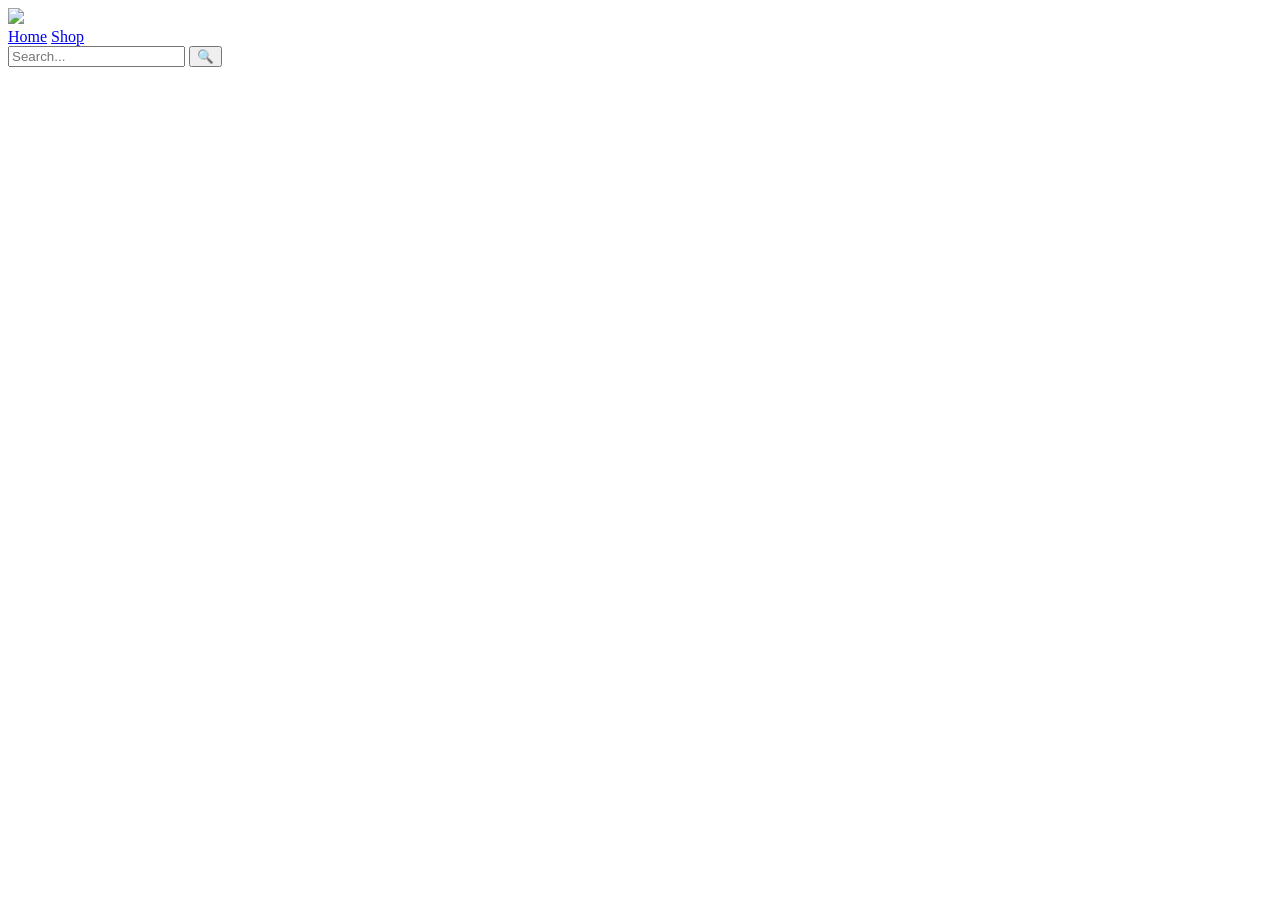
==== veikals.html @ 95319135 "Tung Tung Tung sahur Triple T" ====
<!DOCTYPE html>
<html lang="en">
<head>
    <meta charset="UTF-8">
    <meta name="viewport" content="width=device-width, initial-scale=1.0">
    <title>Vivet</title>
</head>
<body>
    <header>
        <img src="https://th.bing.com/th/id/OIP.K6qHUJYz3AyW-s0zFzQOlAHaDd?w=108&h=108&c=1&bgcl=7ef7d5&r=0&o=7&pid=ImgRC&rm=3">
    </header>
    <nav>
        <a href="index.html">Home</a>
        <a href="veikals.html">Shop</a>
    </nav>
    <form action="">
        <input type="text" placeholder="Search...">
        <input type="Submit" value="🔍">
    </form>
</body>
</html>
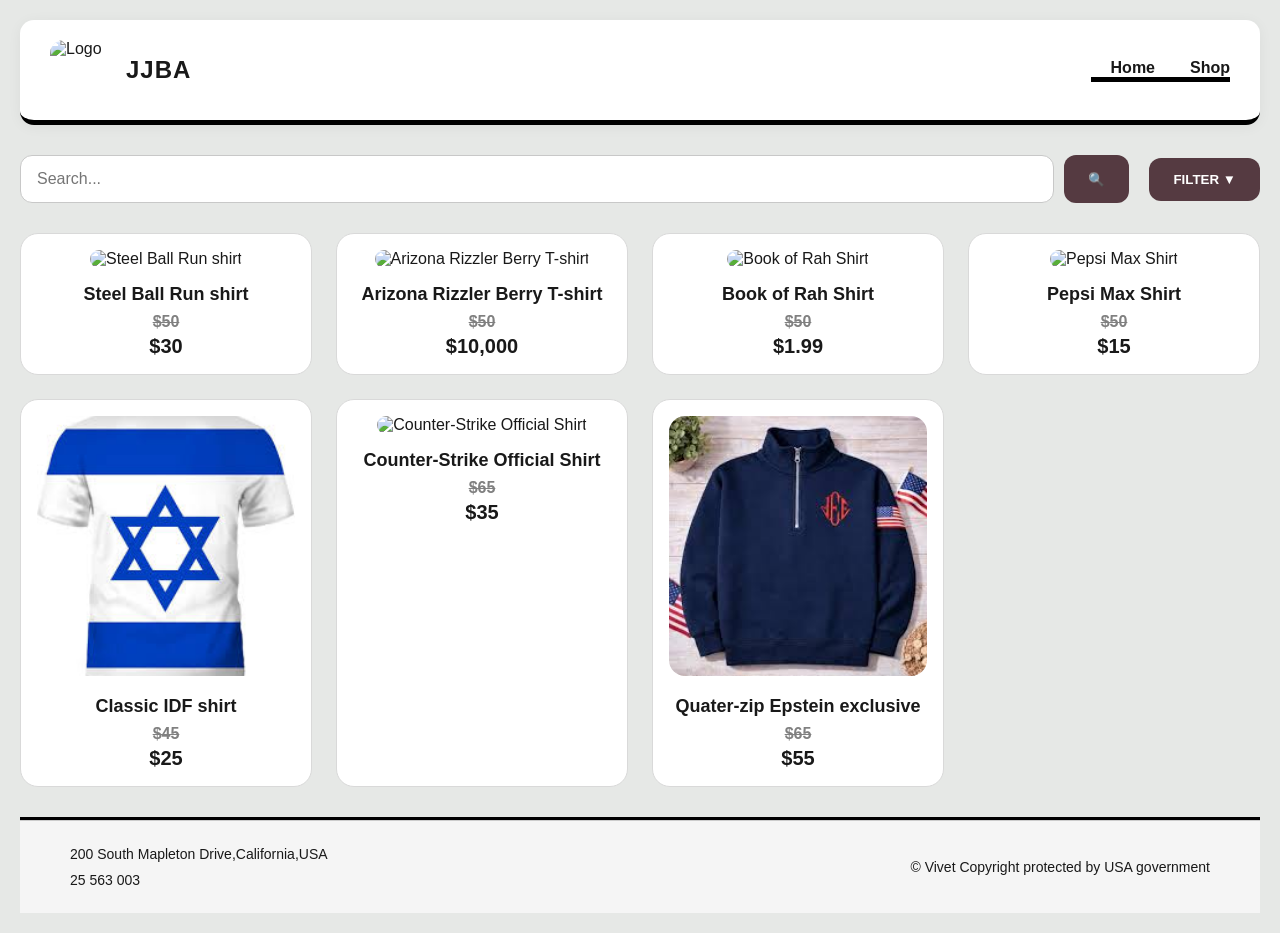
==== commit a3856a9e: "richards aunins must be eliminated" ====
--- a/veikals.html
+++ b/veikals.html
@@ -3,19 +3,79 @@
 <head>
     <meta charset="UTF-8">
     <meta name="viewport" content="width=device-width, initial-scale=1.0">
-    <title>Vivet</title>
+    <link rel="stylesheet" href="style.css">
+    <title>JJBA</title>
 </head>
 <body>
-    <header>
-        <img src="https://th.bing.com/th/id/OIP.K6qHUJYz3AyW-s0zFzQOlAHaDd?w=108&h=108&c=1&bgcl=7ef7d5&r=0&o=7&pid=ImgRC&rm=3">
-    </header>
-    <nav>
-        <a href="index.html">Home</a>
-        <a href="veikals.html">Shop</a>
-    </nav>
-    <form action="">
-        <input type="text" placeholder="Search...">
-        <input type="Submit" value="🔍">
-    </form>
+    <div class="page-shell">
+        <header class="shop-header">
+            <div class="logo-group">
+                <img src="https://preview.redd.it/nom-nom-nom-nom-v0-u4mw9z282mtg1.jpeg?auto=webp&s=75b1bc47aa6642397dc34c41697ef23611c45ca0" alt="Logo">
+                <span class="site-name">JJBA</span>
+            </div>
+            <nav>
+                <a href="index.html">Home</a>
+                <a href="veikals.html">Shop</a>
+            </nav>
+        </header>
+
+        <section class="search-row">
+            <form class="search-form" action="">
+                <input type="text" placeholder="Search...">
+                <button type="submit">🔍</button>
+            </form>
+            <button class="filter-btn">FILTER ▼</button>
+        </section>
+
+        <section class="product-grid">
+            <article class="product-card">
+                <img src="https://preview.redd.it/ts-hard-i-want-this-shirt-v0-bvfdjpll43tg1.jpeg?auto=webp&s=9a9d255cc9556687ad6ee37909fb948b8def86e6" alt="Steel Ball Run shirt">
+                <p><b>Steel Ball Run shirt</b></p>
+                <h3><s>$50</s> $30</h3>
+            </article>
+            <article class="product-card">
+                <img src="https://drinkarizona.com/cdn/shop/files/Rizzler-Back_TShirt_Product-Image_01.png?v=1763048444&width=1200" alt="Arizona Rizzler Berry T-shirt">
+                <p><b>Arizona Rizzler Berry T-shirt</b></p>
+                <h3><s>$50</s> $10,000</h3>
+            </article>
+            <article class="product-card">
+                <img src="https://m.media-amazon.com/images/I/61m9QPqgdqL._AC_UY1000_.jpg" alt="Book of Rah Shirt">
+                <p><b>Book of Rah Shirt</b></p>
+                <h3><s>$50</s> $1.99</h3>
+            </article>
+            <article class="product-card">
+                <img src="https://i.etsystatic.com/53637977/r/il/12c481/6130364414/il_1080xN.6130364414_k4ts.jpg" alt="Pepsi Max Shirt">
+                <p><b>Pepsi Max Shirt</b></p>
+                <h3><s>$50</s> $15</h3>
+            </article>
+            <article class="product-card">
+                <img src="[data-uri]" alt="Classic IDF shirt">
+                <p><b>Classic IDF shirt</b></p>
+                <h3><s>$45</s> $25</h3>
+            </article>
+            <article class="product-card">
+                <img src="https://novamodish.com/cdn/shop/files/unisex-shirt-custom-name-counter-strike-game-t-gamer-gift-s-209.webp?v=1726130661&width=533" alt="Counter-Strike Official Shirt">
+                <p><b>Counter-Strike Official Shirt</b></p>
+                <h3><s>$65</s> $35</h3>
+            </article>
+            <article class="product-card">
+                <img src="[data-uri]">
+                <p><b>Quater-zip Epstein exclusive</b></p>
+                <h3><s>$65</s> $55</h3>
+            </article>
+        </section>
+
+        <footer class="shop-footer">
+            <div class="Footerd">
+                <div class="FooterReal">
+                    <p>200 South Mapleton Drive,California,USA </p>
+                    <p>25 563 003</p>
+                </div>
+                <div class="Copyright">
+                    © Vivet Copyright protected by USA government
+                </div>
+            </div>
+        </footer>
+    </div>
 </body>
 </html>
--- a/style.css
+++ b/style.css
@@ -0,0 +1,336 @@
+header {
+   display: flex;
+   align-items: center;
+   justify-content: space-between;
+   padding: 10px 5%;
+   border-bottom: 5px solid black;
+}
+nav {
+    align-items: center;
+    justify-content: space-between;
+    display: flex;
+    gap: 15px;
+    font-family: "Saira Stencil One", sans-serif;
+    border-bottom: 5px solid black;
+}
+
+nav a {
+    text-decoration: none;
+    color: black;
+}
+.saira-stencil-one-regular {
+  font-family: "Saira Stencil One", sans-serif;
+  font-weight: 400;
+  font-style: normal;
+}
+header img {
+   height: 100px;
+   width: auto;
+}
+.Hero-Bilde {
+    background-size: cover;
+    background-repeat: no-repeat;
+    background-position: center;
+    width: 100%;
+    min-height: 1000px;
+    display:flex;
+    justify-content: center;
+    align-items: center;
+    animation: heroCycle 20s infinite;
+}
+
+@keyframes heroCycle {
+    0% {
+        background-image: url(https://preview.redd.it/n-e-t-f-l-i-x-v0-9sqfoo7ce1sg1.jpeg?width=1080&crop=smart&auto=webp&s=45ab61c495986155ddc5682500a1898fce8bea82);
+    }
+    40% {
+        background-image: url(https://preview.redd.it/n-e-t-f-l-i-x-v0-9sqfoo7ce1sg1.jpeg?width=1080&crop=smart&auto=webp&s=45ab61c495986155ddc5682500a1898fce8bea82);
+    }
+    50% {
+        background-image: url(https://media.tenor.com/IR-dL-oKeOUAAAAM/jojo-caesar.gif);
+    }
+    80% {
+        background-image: url(https://media.tenor.com/IR-dL-oKeOUAAAAM/jojo-caesar.gif);
+    }
+    90% {
+        background-image: url(https://preview.redd.it/n-e-t-f-l-i-x-v0-9sqfoo7ce1sg1.jpeg?width=1080&crop=smart&auto=webp&s=45ab61c495986155ddc5682500a1898fce8bea82);
+    }
+    100% {
+        background-image: url(https://preview.redd.it/n-e-t-f-l-i-x-v0-9sqfoo7ce1sg1.jpeg?width=1080&crop=smart&auto=webp&s=45ab61c495986155ddc5682500a1898fce8bea82);
+    }
+}
+.Hero-teksts {
+  background-color: #BB7E8C;
+  display:flex;
+  justify-content: center;
+  align-items: center;
+  flex-direction: column;
+  border-radius: 20px;
+  color: #191919;
+}
+.Hero-Bilde button {
+    border-radius: 20px;
+    height: 67px;
+    width: auto;
+    color: white;  
+    background-color: #553A41;  
+    border-color:#553A41;
+    text-decoration: none;
+}
+.Hero-Bilde button a {
+    text-decoration: none;
+    color: #191919;
+}
+.Atlaide-prece {
+    display: flex;
+    justify-content: center;
+    align-items: center;
+    flex-wrap: wrap;
+}
+.Atlaide-prece img {
+    height: 300px;
+    width: auto;
+    object-fit: contain;
+}
+
+.p-prece, .o-prece,.i-prece, .u-prece {
+    display:flex;
+    flex-direction: column;
+    justify-content: space-around;
+    align-items: center;
+    margin: 20px 10px 30px 70px;
+    border: 3px solid black;
+    padding: 10px 10px 10px 10px;
+    flex: 1 1 300px;
+    max-width: 400px;
+}
+
+.p-prece p, .o-prece p, .i-prece p, .u-prece p {
+    font-size: 20px;
+    margin: 10px 0;
+}
+
+.p-prece h3, .o-prece h3, .i-prece h3, .u-prece h3 {
+    font-size: 28px;
+    margin: 10px 0;
+}
+
+.p-prece:hover, .o-prece:hover, .i-prece:hover, .u-prece:hover {
+    transform: scale(1.05);
+    transition: transform 0.3s ease;
+}
+
+.Tekstshero {
+    font-size: 50px; 
+}
+h3 {
+    font-size: 50px;
+}
+
+s {
+    color: grey;
+    font-size: 35px;
+}
+.Funny {
+    border-bottom: 5px solid black;
+    font-size:67px;
+}
+
+footer {
+    font-size: 14px;
+}
+.footerfake {
+    display:flex;
+    flex-direction: column;
+    justify-content: center;
+    align-items: flex-start;
+    border-top:1px solid black;
+    border-bottom:3px solid black;
+    padding: 20px;
+    background-color: white;
+    padding-left: 50px;
+}
+.footerfake p {
+    margin: 5px 0;
+}
+.Footerd {
+    padding-left: 50px;
+    padding-right: 50px;
+    display:flex;
+    justify-content: space-between;
+    align-items: center;
+    padding-top: 20px;
+    padding-bottom: 20px;
+    background-color: #808080;
+}
+.FooterReal {
+    display:flex;
+    flex-direction: column;
+}
+.FooterReal p {
+    margin: 5px 0;
+}
+body {
+    background-color:#E6E8E6;
+    font-family: Arial, sans-serif;
+    margin: 0;
+    padding: 0;
+    color: #191919;
+}
+
+.page-shell {
+    max-width: 1280px;
+    margin: 0 auto;
+    padding: 20px;
+}
+
+.shop-header {
+    display: flex;
+    justify-content: space-between;
+    align-items: center;
+    background-color: white;
+    padding: 20px 30px;
+    box-shadow: 0 2px 14px rgba(0, 0, 0, 0.05);
+    border-radius: 14px;
+    margin-bottom: 30px;
+}
+
+.logo-group {
+    display: flex;
+    align-items: center;
+    gap: 16px;
+}
+
+.title-with-gif {
+    display: flex;
+    align-items: center;
+    gap: 10px;
+}
+
+.title-gif {
+    width: 70px;
+    height: auto;
+    display: block;
+}
+
+.logo-group img {
+    width: 60px;
+    height: 60px;
+    object-fit: cover;
+    border-radius: 14px;
+}
+
+.site-name {
+    font-size: 24px;
+    font-weight: 700;
+    letter-spacing: 1px;
+}
+
+.shop-header nav a {
+    margin-left: 20px;
+    color: #191919;
+    text-decoration: none;
+    font-weight: 600;
+}
+
+.search-row {
+    display: flex;
+    justify-content: space-between;
+    align-items: center;
+    gap: 20px;
+    margin-bottom: 30px;
+}
+
+.search-form {
+    display: flex;
+    flex: 1;
+    gap: 10px;
+}
+
+.search-form input {
+    flex: 1;
+    padding: 14px 16px;
+    border: 1px solid #c8c8c8;
+    border-radius: 12px;
+    font-size: 16px;
+}
+
+.search-form button,
+.filter-btn {
+    padding: 14px 24px;
+    background-color: #553A41;
+    color: white;
+    border: none;
+    border-radius: 12px;
+    cursor: pointer;
+    font-weight: 600;
+}
+
+.product-grid {
+    display: grid;
+    grid-template-columns: repeat(auto-fit, minmax(240px, 1fr));
+    gap: 24px;
+    margin-bottom: 30px;
+}
+
+.product-card {
+    background-color: white;
+    border: 1px solid #d9d9d9;
+    border-radius: 18px;
+    overflow: hidden;
+    text-align: center;
+    padding: 16px;
+    transition: transform 0.25s ease, box-shadow 0.25s ease;
+}
+
+.product-card:hover {
+    transform: translateY(-6px) scale(1.02);
+    box-shadow: 0 20px 40px rgba(0, 0, 0, 0.08);
+}
+
+.product-card img {
+    width: 100%;
+    height: 260px;
+    object-fit: cover;
+    border-radius: 16px;
+    margin-bottom: 16px;
+}
+
+.product-card p {
+    margin: 0 0 8px;
+    font-size: 18px;
+}
+
+.product-card h3 {
+    margin: 0;
+    font-size: 20px;
+}
+
+.product-card s {
+    color: grey;
+    font-size: 16px;
+    display: block;
+    margin-bottom: 4px;
+}
+
+.shop-footer {
+    display: flex;
+    flex-direction: column;
+    background-color: #f5f5f5;
+    padding: 0;
+    border-radius: 0;
+    box-shadow: none;
+    border-top: 3px solid black;
+}
+
+.shop-footer .footerfake {
+    border-top: none;
+    border-bottom: 1px solid #ccc;
+    padding: 20px;
+    padding-left: 50px;
+}
+
+.shop-footer .Footerd {
+    border-top: 1px solid #ccc;
+    background-color: #f5f5f5;
+}
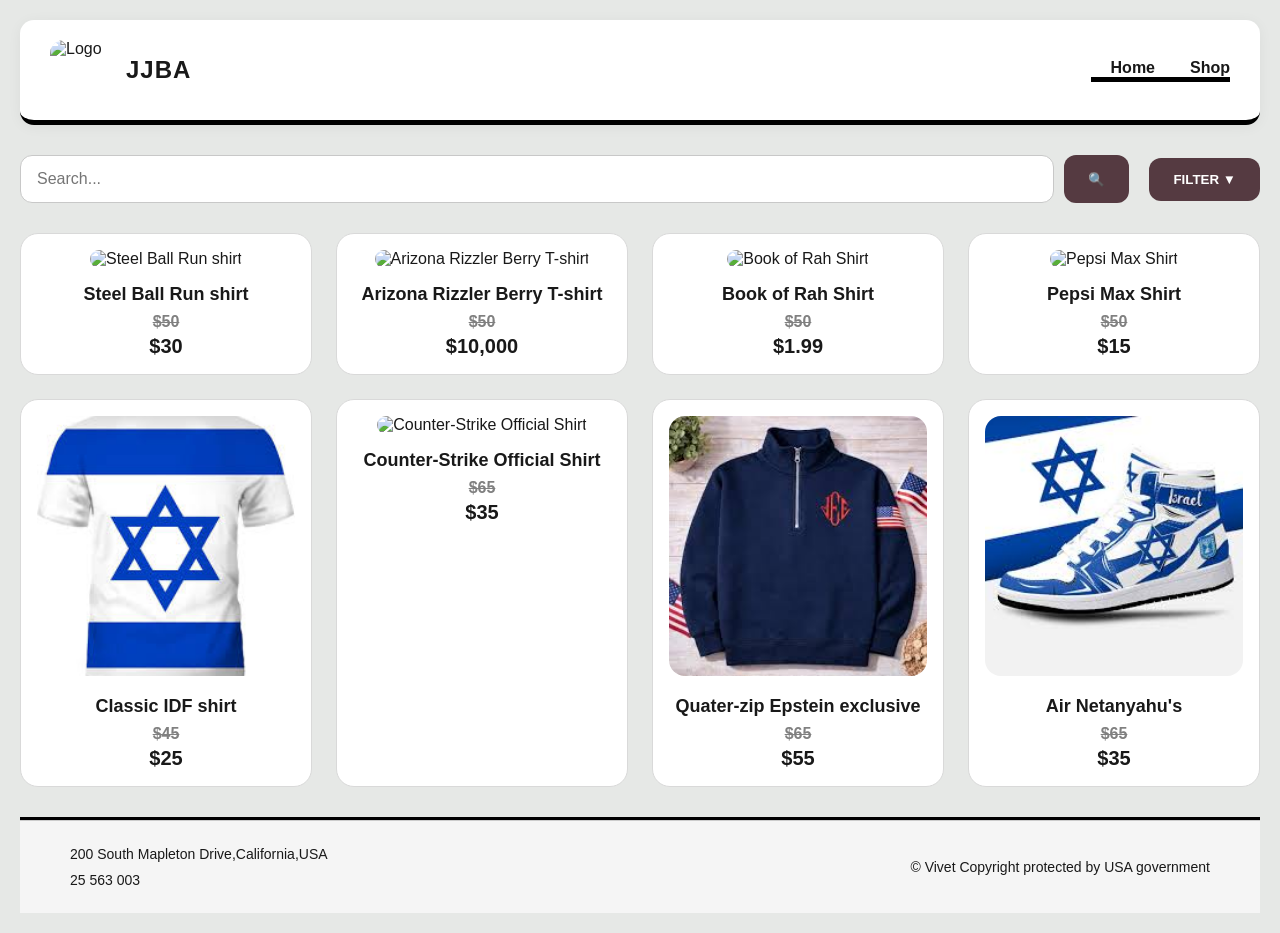
==== commit 4b140a89: "Bug Fix Ričardu Auniņu is terrorist" ====
--- a/veikals.html
+++ b/veikals.html
@@ -5,6 +5,7 @@
     <meta name="viewport" content="width=device-width, initial-scale=1.0">
     <link rel="stylesheet" href="style.css">
     <title>JJBA</title>
+    <link rel="icon" type="image/x-icon" href="https://i.pinimg.com/736x/1d/20/6e/1d206e992fffa42799218316685ee948.jpg">
 </head>
 <body>
     <div class="page-shell">
@@ -63,6 +64,11 @@
                 <p><b>Quater-zip Epstein exclusive</b></p>
                 <h3><s>$65</s> $55</h3>
             </article>
+            <article class="product-card">
+              <img src="[data-uri]" alt="Casual Denim Jacket">
+                <p><b>Air Netanyahu's</b></p>
+                <h3><s>$65</s> $35</h3>
+            </article>
         </section>
 
         <footer class="shop-footer">
--- a/style.css
+++ b/style.css
@@ -36,29 +36,9 @@
     display:flex;
     justify-content: center;
     align-items: center;
-    animation: heroCycle 20s infinite;
-}
-
-@keyframes heroCycle {
-    0% {
-        background-image: url(https://preview.redd.it/n-e-t-f-l-i-x-v0-9sqfoo7ce1sg1.jpeg?width=1080&crop=smart&auto=webp&s=45ab61c495986155ddc5682500a1898fce8bea82);
-    }
-    40% {
-        background-image: url(https://preview.redd.it/n-e-t-f-l-i-x-v0-9sqfoo7ce1sg1.jpeg?width=1080&crop=smart&auto=webp&s=45ab61c495986155ddc5682500a1898fce8bea82);
-    }
-    50% {
-        background-image: url(https://media.tenor.com/IR-dL-oKeOUAAAAM/jojo-caesar.gif);
-    }
-    80% {
-        background-image: url(https://media.tenor.com/IR-dL-oKeOUAAAAM/jojo-caesar.gif);
-    }
-    90% {
-        background-image: url(https://preview.redd.it/n-e-t-f-l-i-x-v0-9sqfoo7ce1sg1.jpeg?width=1080&crop=smart&auto=webp&s=45ab61c495986155ddc5682500a1898fce8bea82);
-    }
-    100% {
-        background-image: url(https://preview.redd.it/n-e-t-f-l-i-x-v0-9sqfoo7ce1sg1.jpeg?width=1080&crop=smart&auto=webp&s=45ab61c495986155ddc5682500a1898fce8bea82);
-    }
-}
+    background-image: url(https://i.pinimg.com/originals/54/0f/4e/540f4e8aa71a09e6bec1fe04a888f518.gif);
+}
+
 .Hero-teksts {
   background-color: #BB7E8C;
   display:flex;
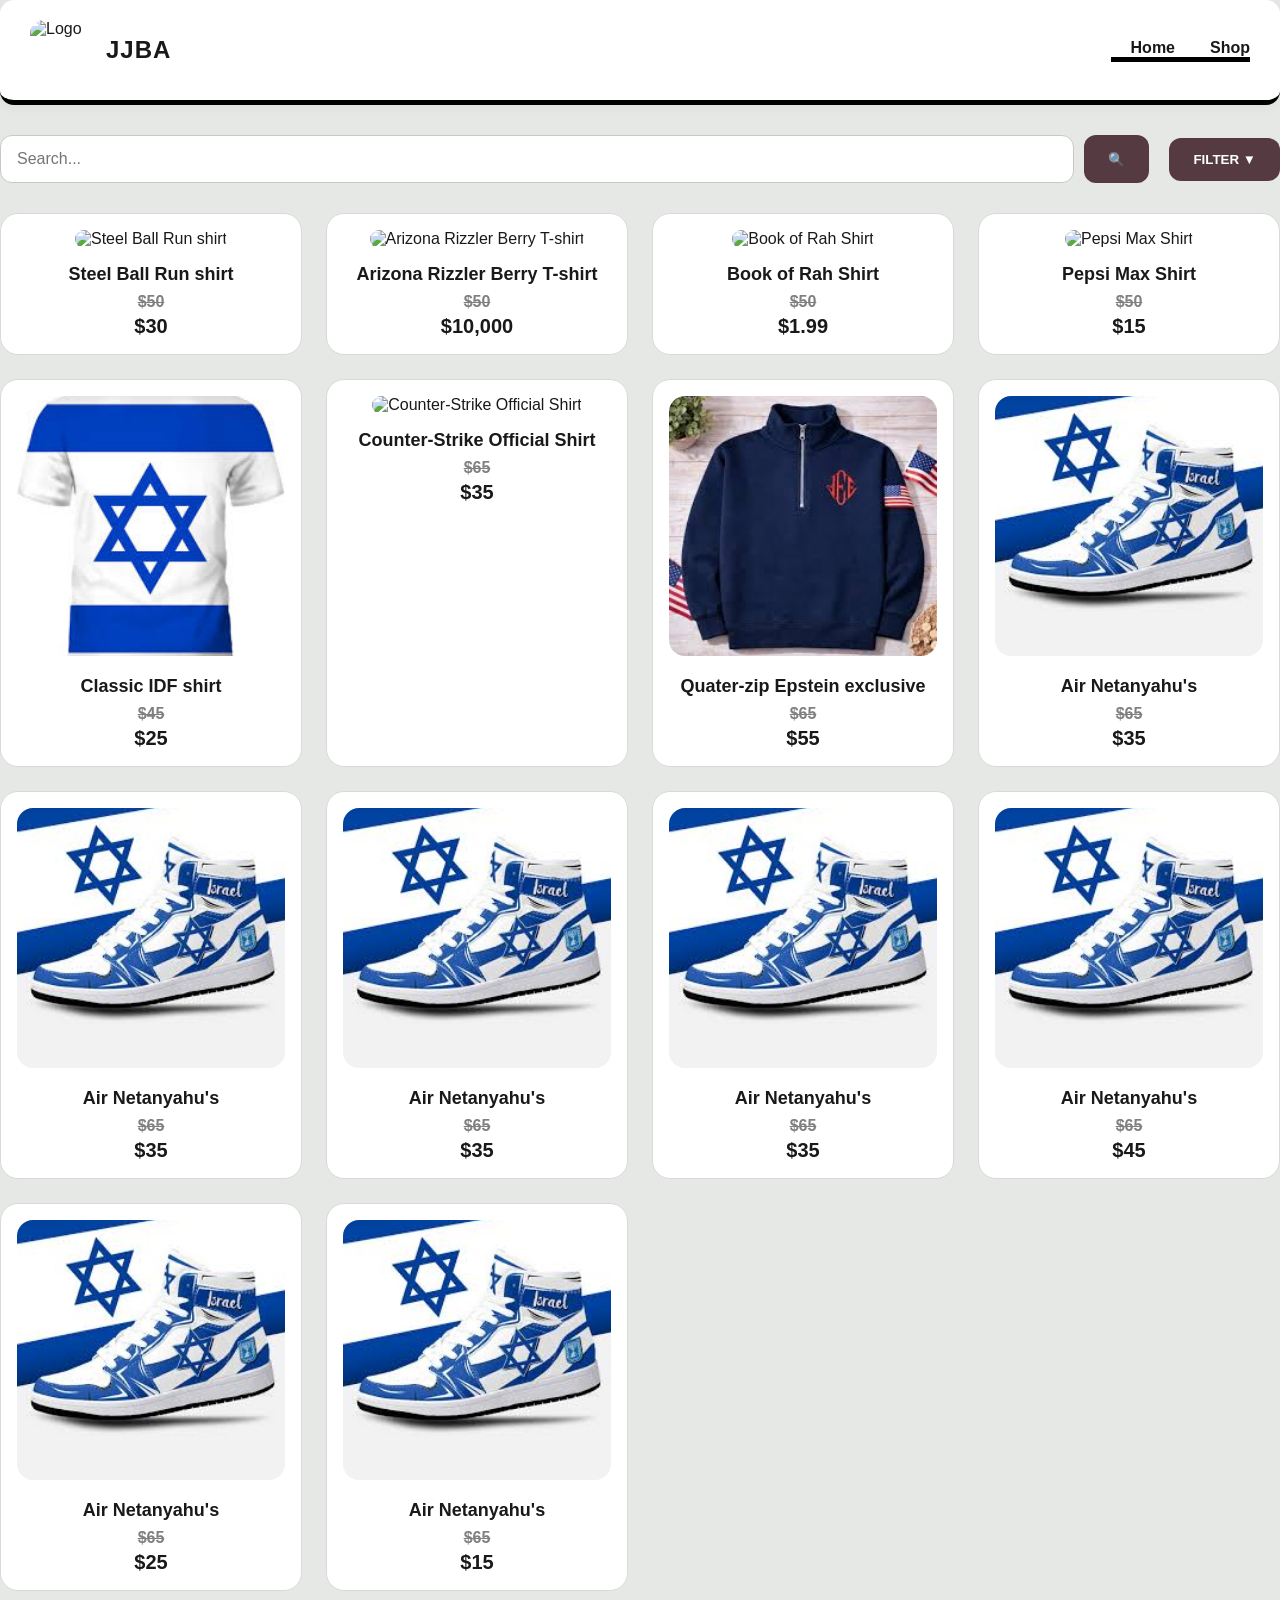
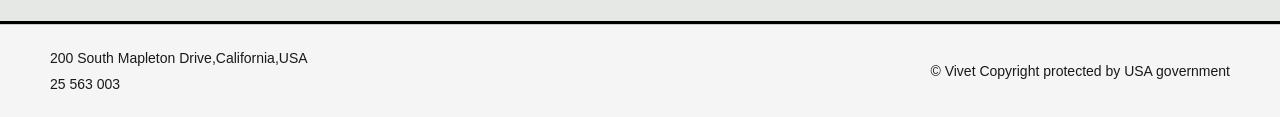
==== commit dada9a8d: "Igor" ====
--- a/veikals.html
+++ b/veikals.html
@@ -8,7 +8,7 @@
     <link rel="icon" type="image/x-icon" href="https://i.pinimg.com/736x/1d/20/6e/1d206e992fffa42799218316685ee948.jpg">
 </head>
 <body>
-    <div class="page-shell">
+    <main>
         <header class="shop-header">
             <div class="logo-group">
                 <img src="https://preview.redd.it/nom-nom-nom-nom-v0-u4mw9z282mtg1.jpeg?auto=webp&s=75b1bc47aa6642397dc34c41697ef23611c45ca0" alt="Logo">
@@ -69,8 +69,38 @@
                 <p><b>Air Netanyahu's</b></p>
                 <h3><s>$65</s> $35</h3>
             </article>
+            <article class="product-card">
+              <img src="[data-uri]" alt="Casual Denim Jacket">
+                <p><b>Air Netanyahu's</b></p>
+                <h3><s>$65</s> $35</h3>
+            </article>
+            <article class="product-card">
+              <img src="[data-uri]" alt="Casual Denim Jacket">
+                <p><b>Air Netanyahu's</b></p>
+                <h3><s>$65</s> $35</h3>
+            </article>
+            <article class="product-card">
+              <img src="[data-uri]" alt="Casual Denim Jacket">
+                <p><b>Air Netanyahu's</b></p>
+                <h3><s>$65</s> $35</h3>
+            </article>
+            <article class="product-card">
+              <img src="[data-uri]" alt="Casual Denim Jacket">
+                <p><b>Air Netanyahu's</b></p>
+                <h3><s>$65</s> $45</h3>
+            </article>
+            <article class="product-card">
+              <img src="[data-uri]" alt="Casual Denim Jacket">
+                <p><b>Air Netanyahu's</b></p>
+                <h3><s>$65</s> $25</h3>
+            </article>
+            <article class="product-card">
+              <img src="[data-uri]" alt="Casual Denim Jacket">
+                <p><b>Air Netanyahu's</b></p>
+                <h3><s>$65</s> $15</h3>
+            </article>
         </section>
-
+    </main>
         <footer class="shop-footer">
             <div class="Footerd">
                 <div class="FooterReal">
@@ -82,6 +112,5 @@
                 </div>
             </div>
         </footer>
-    </div>
 </body>
 </html>
--- a/style.css
+++ b/style.css
@@ -112,11 +112,13 @@
     font-size: 35px;
 }
 .Funny {
+    padding-left: 67px;
     border-bottom: 5px solid black;
-    font-size:67px;
+    font-size:40px;
 }
 
 footer {
+    width: 100%;
     font-size: 14px;
 }
 .footerfake {
@@ -158,11 +160,7 @@
     color: #191919;
 }
 
-.page-shell {
-    max-width: 1280px;
-    margin: 0 auto;
-    padding: 20px;
-}
+
 
 .shop-header {
     display: flex;
@@ -294,8 +292,6 @@
 }
 
 .shop-footer {
-    display: flex;
-    flex-direction: column;
     background-color: #f5f5f5;
     padding: 0;
     border-radius: 0;
